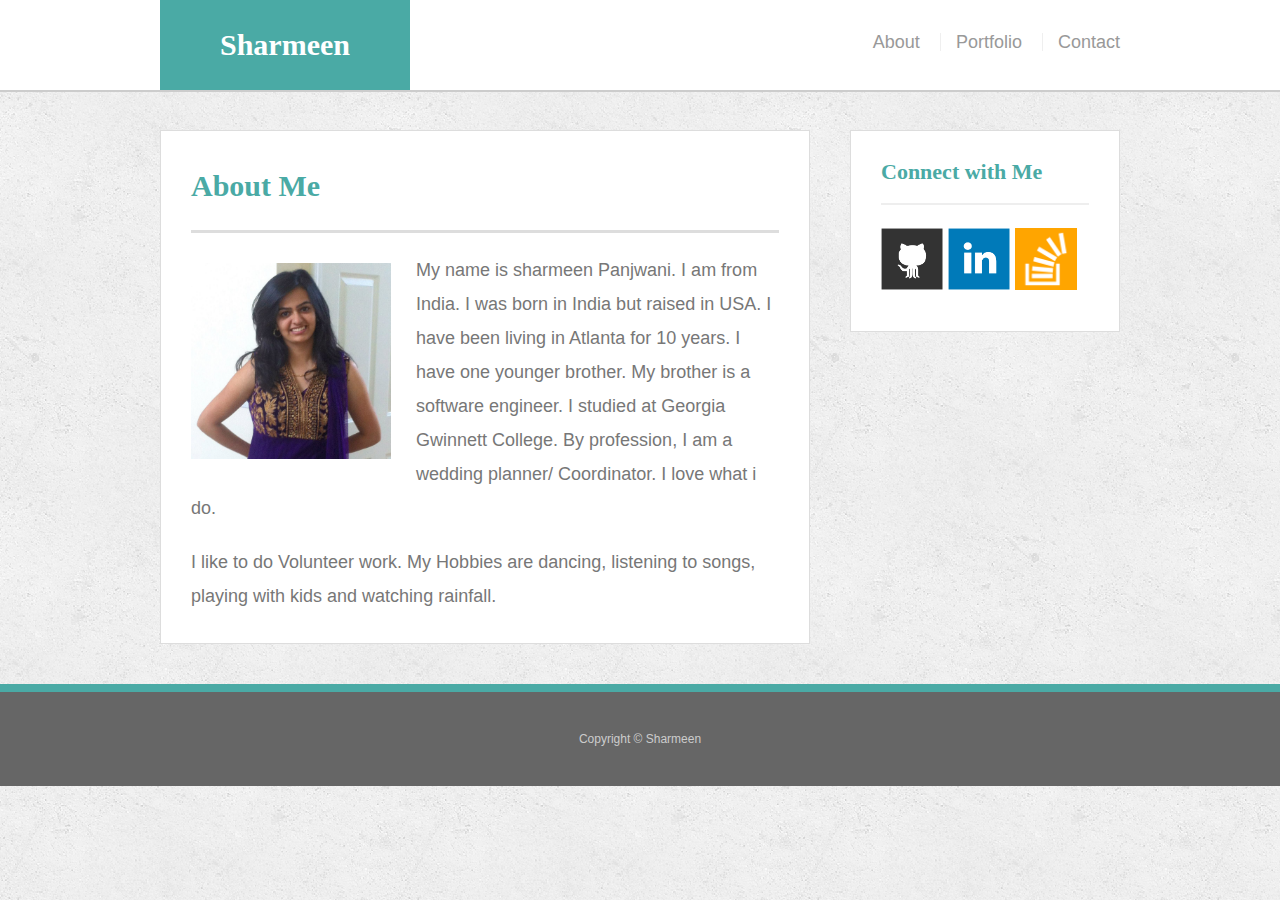
==== index.html @ 71e1e72c "hw update 2" ====
<!doctype html>
<html lang="en-us">

<head>

  <meta name="viewport" content="width=device-width, initial-scale=1.0">
  <meta charset="UTF-8">
  <title>About | Sharmeen Panjwani </title>
  <link rel="stylesheet" type="text/css" href="assets/css/reset.css">
  <link rel="stylesheet" type="text/css" href="assets/css/style.css">
</head>

<body>

  <header id="masthead">
    <div class="container">
      <a href="index.html" id="logo">Sharmeen</a>
      <nav>
        <a href="index.html">About</a>
        <a href="portfolio.html">Portfolio</a>
        <a href="contact.html">Contact</a>
      </nav>
    </div>
  </header>

  <div id="main-container" class="container">
    <section class="main-section">
      <h1>About Me</h1>

      <img src="assets/images/me.jpg" class="auth-image" alt="Your Name">

      <p>My name is sharmeen Panjwani. I am from India. I was born in India but raised in USA. I have been living in Atlanta for 10 years. I have one younger brother. My brother is a software engineer.
        I studied at Georgia Gwinnett College. By profession, I am a wedding planner/ Coordinator. I love what i do.
      </p>

      <p> I like to do Volunteer work. My Hobbies are dancing, listening to songs, playing with kids and watching rainfall. </p>

    </section>

    <section class="sidebar">
      <div id="connect">
        <h2>Connect with Me</h2>

        <a href="#"><img src="assets/images/github-128.png" class="social" alt="GitHub" /></a>
        <a href="#"><img src="assets/images/linkedin-128.png" class="social" alt="LinkedIn" /></a>
        <a href="#"><img src="assets/images/stackoverflow-128.png" class="social" alt="Stack Overflow" /></a>
      </div>
    </section>
  </div>

  <footer>
    <div class="container">
      Copyright &copy; Sharmeen
    </div>
  </footer>


</body>

</html>
---- assets/css/style.css ----
body {
  font-family: Arial, "Helvetica Neue", Helvetica, sans-serif;
  font-size: 18px;
  line-height: 34px;
  color: #777;
  background: url("../images/concrete_seamless.png");
}

* {
  box-sizing: border-box;
}

/* general */

.container {
  width: 100%;
  max-width: 960px;
  margin: 0 auto;
  clear: both;
}

h1,
h2,
h3,
p {
  margin-bottom: 20px;
}

p:last-child {
  margin-bottom: 0;
}

h1,
h2,
h3 {
  font-family: Georgia, Times, "Times New Roman", serif;
  font-weight: 700;
  color: #4aaaa5;
}

h1 {
  padding-bottom: 20px;
  font-size: 30px;
  line-height: 49px;
  border-bottom: 3px solid #ddd;
}

h2,
h3 {
  font-size: 22px;
}

/* header */

#masthead {
  position: fixed;
  z-index: 99;
  width: 100%;
  margin: 0 0 30px;
  overflow: auto;
  color: #fff;
  background: #fff;
  border-bottom: 2px solid #ccc;
}

#logo {
  float: left;
  width: 250px;
  height: 90px;
  font-family: Georgia, Times, "Times New Roman", serif;
  font-size: 30px;
  font-weight: 700;
  line-height: 90px;
  color: #fff;
  text-align: center;
  text-decoration: none;
  background: #4aaaa5;
}

nav {
  float: right;
  margin-top: 25px;
}

nav a {
  display: inline-block;
  padding-left: 15px;
  margin-left: 15px;
  line-height: 18px;
  color: #999;
  text-decoration: none;
  border-left: 1px solid #efefef;
}

nav a:first-child {
  border-left: 0 none;
}

/* footer */

footer {
  padding: 30px 0;
  clear: both;
  font-size: 12px;
  color: #fff;
  color: #ccc;
  text-align: center;
  background: #666;
  border-top: 8px solid #4aaaa5;
}

/* sidebar */

.sidebar {
  float: right;
  width: 100%;
  max-width: 270px;
  padding: 30px;
  margin-bottom: 20px;
  background: #fff;
  border: 1px solid #ddd;
}

h3,
.sidebar h2 {
  padding-bottom: 20px;
  margin-bottom: 15px;
  line-height: 22px;
  border-bottom: 2px solid #eee;
}

.social {
  width: 62px;
  height: 62px;
  margin-top: 8px;
  margin-right: 5px;
}

.social:last-child {
  margin-right: 0;
}

/* main */

#main-container {
  padding-top: 130px;
}

.main-section {
  float: left;
  width: 100%;
  max-width: 650px;
  padding: 30px;
  margin: 0 0 40px;
  background: #fff;
  border: 1px solid #ddd;
}

/* portfolio page */

.work {
  position: relative;
  float: left;
  width: 274px;
  margin: 20px 0 25px;
  overflow: auto;
}

.work:nth-child(even) {
  margin-right: 40px;
}

.work img {
  width: 100%;
  border: 0 none;
  opacity: 0.8;
}

.work h3 {
  position: absolute;
  bottom: 20px;
  width: 100%;
  padding: 15px;
  margin-bottom: 0;
  font-weight: 300;
  line-height: 30px;
  color: #fff;
  text-align: center;
  background: #4aaaa5;
  border-bottom: 0;
}

.auth-image {
  float: left;
  width: 200px;
  height: auto;
  margin-top: 10px;
  margin-right: 25px;
}

/* contact page */

#contact-form ul {
  margin-bottom: 20px;
}

#contact-form li {
  margin-bottom: 10px;
}

label,
input[type=text],
input[type=email],
textarea {
  display: block;
  width: 100%;
}

input[type=text],
input[type=email],
textarea {
  height: 35px;
  padding: 0 10px;
  font-size: 14px;
  border: 1px solid #ddd;
}

textarea {
  height: 200px;
}

input[type=submit] {
  padding: 10px 30px;
  font-size: 18px;
  color: #fff;
  cursor: pointer;
  background: #4aaaa5;
  border: 0 none;
}

@media screen and (max-width: 980px);

  @media screen and (max-width: 768px);

    header{
      position: static;
    }

    @media screen and (max-width: 640px);
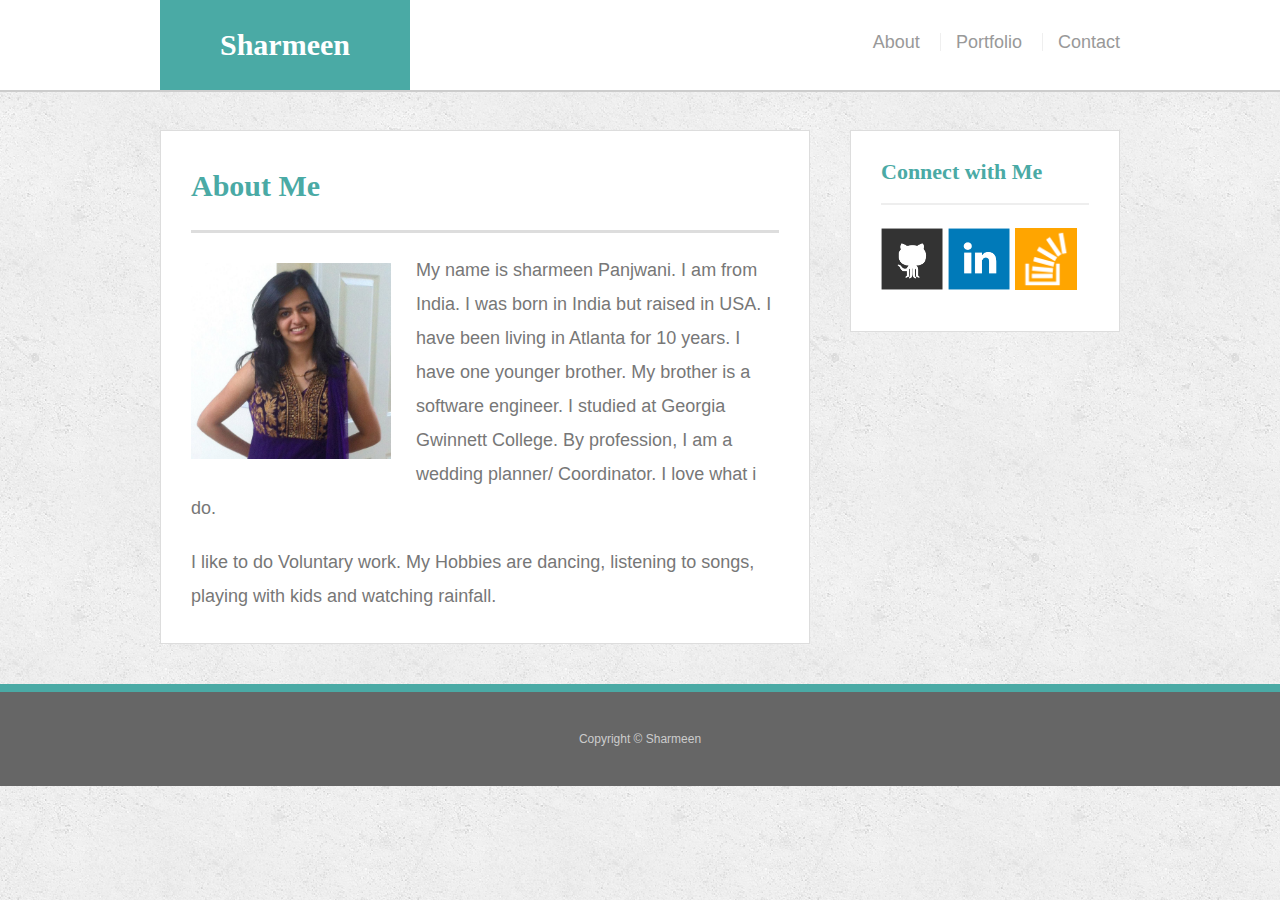
==== commit 8e946853: "updates" ====
--- a/index.html
+++ b/index.html
@@ -33,7 +33,7 @@
         I studied at Georgia Gwinnett College. By profession, I am a wedding planner/ Coordinator. I love what i do.
       </p>
 
-      <p> I like to do Volunteer work. My Hobbies are dancing, listening to songs, playing with kids and watching rainfall. </p>
+      <p> I like to do Voluntary work. My Hobbies are dancing, listening to songs, playing with kids and watching rainfall. </p>
 
     </section>
 
